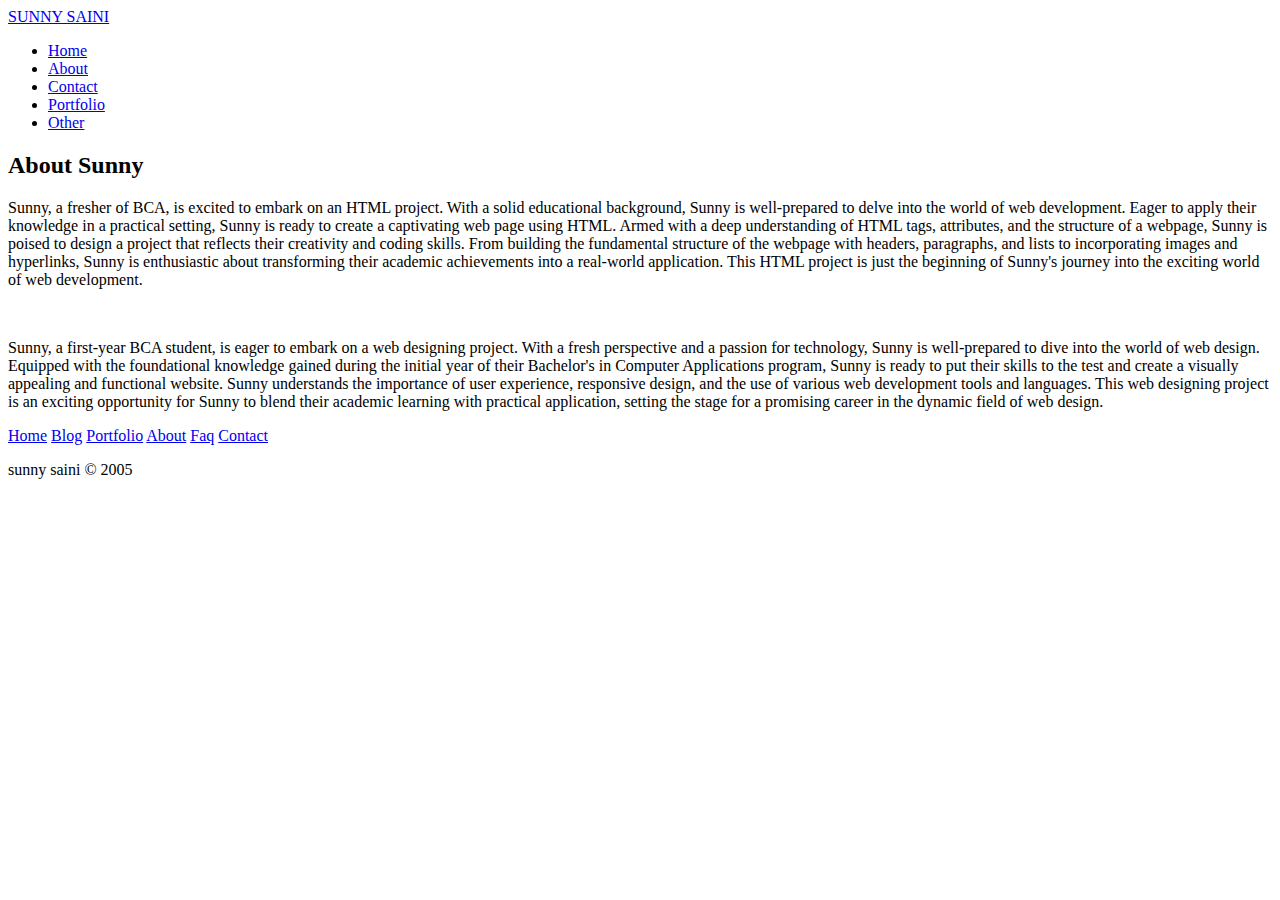
==== index.html @ 09ba8475 "added index.html" ====
<!DOCTYPE html>
<html lang="en" dir="ltr">
  <head>
    <meta charset="UTF-8">
     <title> sunny wd assingments </title> 
    <link rel="stylesheet" href="style.css">
   </head>
<body>
  <nav>
    <div class="nav-content">
      <div class="logo">
        <a href="#">SUNNY SAINI</a>
      </div>
      <ul class="nav-links">
        <li><a href="#">Home</a></li>
        <li><a href="#">About</a></li>
        <li><a href="#">Contact</a></li>
        <li><a href="#">Portfolio</a></li>
        <li><a href="#">Other</a></li>
           </ul>
    </div>
  </nav>
  <section class="home"></section>
  <div class="text">
    <p><h2>About Sunny</h2>
    <p>Sunny, a fresher of BCA, is excited to embark on an HTML project. With a solid educational background, Sunny is well-prepared to delve into the world of web development. Eager to apply their knowledge in a practical setting, Sunny is ready to create a captivating web page using HTML. Armed with a deep understanding of HTML tags, attributes, and the structure of a webpage, Sunny is poised to design a project that reflects their creativity and coding skills. From building the fundamental structure of the webpage with headers, paragraphs, and lists to incorporating images and hyperlinks, Sunny is enthusiastic about transforming their academic achievements into a real-world application. This HTML project is just the beginning of Sunny's journey into the exciting world of web development.</p>
    <br><p>Sunny, a first-year BCA student, is eager to embark on a web designing project. With a fresh perspective and a passion for technology, Sunny is well-prepared to dive into the world of web design. Equipped with the foundational knowledge gained during the initial year of their Bachelor's in Computer Applications program, Sunny is ready to put their skills to the test and create a visually appealing and functional website. Sunny understands the importance of user experience, responsive design, and the use of various web development tools and languages. This web designing project is an exciting opportunity for Sunny to blend their academic learning with practical application, setting the stage for a promising career in the dynamic field of web design.</p>
  </div>
  <script>
    let nav = document.querySelector("nav");
      window.onscroll = function() {
        if(document.documentElement.scrollTop > 20){
          nav.classList.add("sticky");
        }else {
          nav.classList.remove("sticky");
        }
      }
    </script>
    

		<footer class="footer-distributed">

			<div class="footer-right">

				<a href="https://www.facebook.com/profile.php?id=100038831898440&mibextid=ZbWKwL"><i class="fa fa-facebook"></i></a>
				<a href="#"><i class="fa fa-twitter"></i></a>
				<a href="https://instagram.com/mr_._saini?igshid=MzRlODBiNWFlZA=="><i class="fa fa-instagram"></i></a>
				<a href="#"><i class="fa fa-github"></i></a>

			</div>

			<div class="footer-left">

				<p class="footer-links">
					<a class="link-1" href="#">Home</a>

					<a href="#">Blog</a>

					<a href="#">Portfolio</a>

					<a href="#">About</a>

					<a href="#">Faq</a>

					<a href="#">Contact</a>
				</p>

				<p>sunny saini &copy; 2005</p>
			</div>

		</footer>
  

</body>
</html>
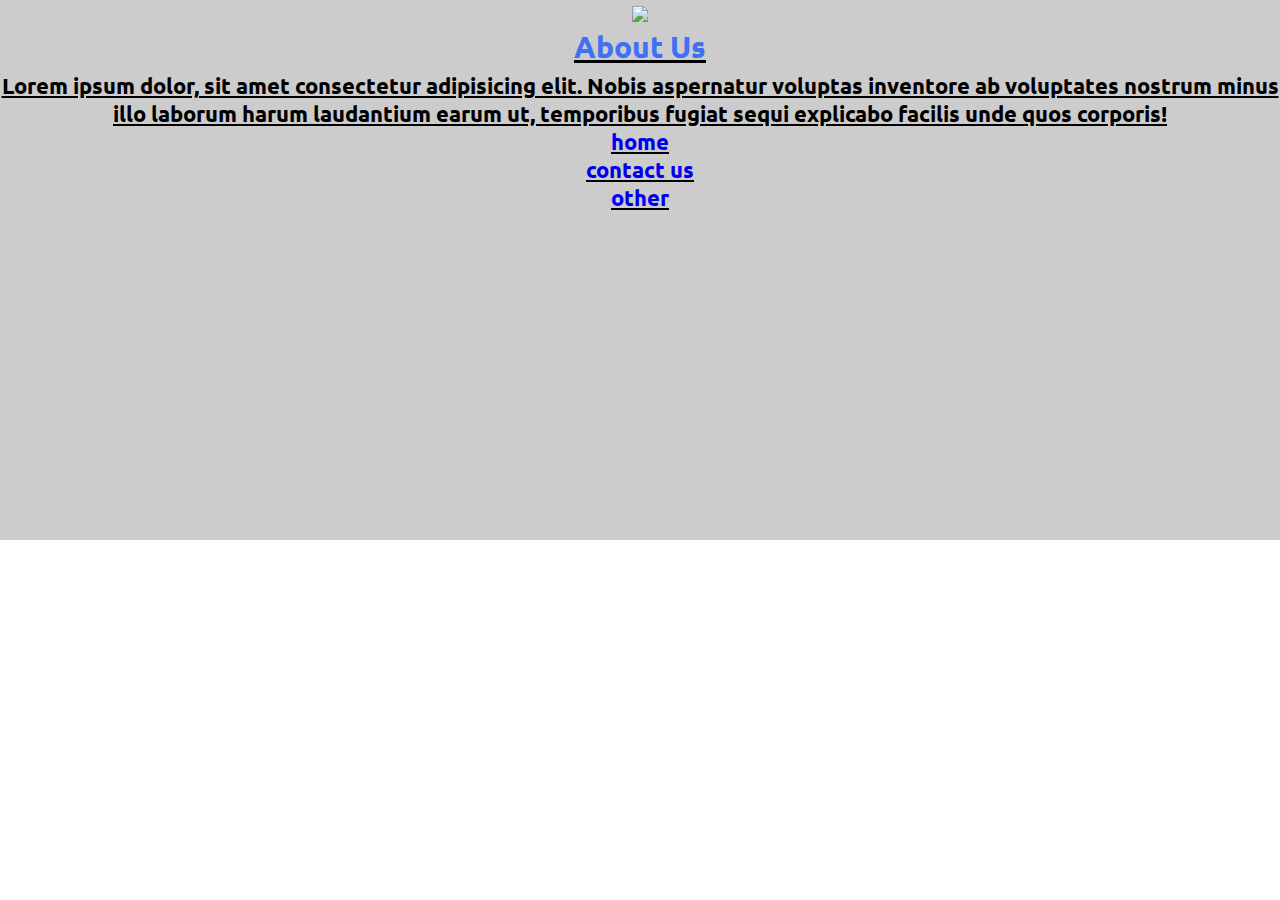
==== commit 1de45a1a: "added index.html" ====
--- a/index.html
+++ b/index.html
@@ -1,75 +1,46 @@
 <!DOCTYPE html>
-<html lang="en" dir="ltr">
-  <head>
-    <meta charset="UTF-8">
-     <title> sunny wd assingments </title> 
-    <link rel="stylesheet" href="style.css">
-   </head>
-<body>
-  <nav>
-    <div class="nav-content">
-      <div class="logo">
-        <a href="#">SUNNY SAINI</a>
-      </div>
-      <ul class="nav-links">
-        <li><a href="#">Home</a></li>
-        <li><a href="#">About</a></li>
-        <li><a href="#">Contact</a></li>
-        <li><a href="#">Portfolio</a></li>
-        <li><a href="#">Other</a></li>
-           </ul>
-    </div>
-  </nav>
-  <section class="home"></section>
-  <div class="text">
-    <p><h2>About Sunny</h2>
-    <p>Sunny, a fresher of BCA, is excited to embark on an HTML project. With a solid educational background, Sunny is well-prepared to delve into the world of web development. Eager to apply their knowledge in a practical setting, Sunny is ready to create a captivating web page using HTML. Armed with a deep understanding of HTML tags, attributes, and the structure of a webpage, Sunny is poised to design a project that reflects their creativity and coding skills. From building the fundamental structure of the webpage with headers, paragraphs, and lists to incorporating images and hyperlinks, Sunny is enthusiastic about transforming their academic achievements into a real-world application. This HTML project is just the beginning of Sunny's journey into the exciting world of web development.</p>
-    <br><p>Sunny, a first-year BCA student, is eager to embark on a web designing project. With a fresh perspective and a passion for technology, Sunny is well-prepared to dive into the world of web design. Equipped with the foundational knowledge gained during the initial year of their Bachelor's in Computer Applications program, Sunny is ready to put their skills to the test and create a visually appealing and functional website. Sunny understands the importance of user experience, responsive design, and the use of various web development tools and languages. This web designing project is an exciting opportunity for Sunny to blend their academic learning with practical application, setting the stage for a promising career in the dynamic field of web design.</p>
-  </div>
-  <script>
-    let nav = document.querySelector("nav");
-      window.onscroll = function() {
-        if(document.documentElement.scrollTop > 20){
-          nav.classList.add("sticky");
-        }else {
-          nav.classList.remove("sticky");
-        }
-      }
-    </script>
-    
+<html>
+    <head>
+        <meta charset="utf-8">
+        <meta http-equiv="X-UA-Compatible" content="IE=edge">
+        <title>About Us card || Learning robo</title>
+        <meta name="viewport" content="width=device-width, initial-scale=1">
+        <link rel="stylesheet" href="style.css">
+        <script src="https://kit.fontawesome.com/dbed6b6114.js" crossorigin="anonymous"></script>
+    </head>
+    <body>
+        <section>
+            <div class = "image">
+               <img src="https://cdn.pixabay.com/photo/2017/08/26/23/37/business-2684758__340.png">
+            </div>
 
-		<footer class="footer-distributed">
-
-			<div class="footer-right">
-
-				<a href="https://www.facebook.com/profile.php?id=100038831898440&mibextid=ZbWKwL"><i class="fa fa-facebook"></i></a>
-				<a href="#"><i class="fa fa-twitter"></i></a>
-				<a href="https://instagram.com/mr_._saini?igshid=MzRlODBiNWFlZA=="><i class="fa fa-instagram"></i></a>
-				<a href="#"><i class="fa fa-github"></i></a>
-
-			</div>
-
-			<div class="footer-left">
-
-				<p class="footer-links">
-					<a class="link-1" href="#">Home</a>
-
-					<a href="#">Blog</a>
-
-					<a href="#">Portfolio</a>
-
-					<a href="#">About</a>
-
-					<a href="#">Faq</a>
-
-					<a href="#">Contact</a>
-				</p>
-
-				<p>sunny saini &copy; 2005</p>
-			</div>
-
-		</footer>
-  
-
-</body>
+            <div class = "content">
+                <h2>About Us</h2>
+                <span><!-- line here --></span>
+                <p>Lorem ipsum dolor, sit amet consectetur adipisicing elit. Nobis aspernatur voluptas inventore ab voluptates nostrum minus illo laborum harum laudantium earum ut, temporibus fugiat sequi explicabo facilis unde quos corporis!</p>
+                <ul class = "links">
+                    <li><a href = "https://302ala.github.io/sunny-saini/#">home</a></li>
+                    <div class = "vertical-line"></div>
+                    <li><a href = "#">contact us</a></li>
+                    <div class = "vertical-line"></div>
+                    <li><a href = "#">other</a></li>
+                </ul>
+                <ul class = "icons">
+                    <li>
+                        <i class = "fa fa-twitter"></i>
+                    </li>
+                    <li>
+                        <i class = "fa fa-facebook"></i>
+                    </li>
+                    <li>
+                        <i class = "fa fa-github"></i>
+                    </li>
+                    <li>
+                        <i class = "fa fa-pinterest"></i>
+                    </li>
+                </ul>
+            </div>
+        </section><br><br>
+        
+    </body>
 </html>--- a/style.css
+++ b/style.css
@@ -0,0 +1,178 @@
+/* Google Font Import Link */
+@import url('https://fonts.googleapis.com/css2?family=Ubuntu:wght@400;500;700&display=swap');
+  *{
+  margin: 0;
+  padding: 0;
+  box-sizing: border-box;
+  text-decoration: none;
+  font-family: 'Ubuntu', sans-serif;
+}
+nav{
+  position: fixed;
+  top: 0;
+  left: 0;
+  width: 100vw;
+  padding: 20px;
+  transition: all 0.4s ease;
+}
+nav.sticky{
+  padding: 15px 20px;
+  background: #4070f4;
+  box-shadow: 0 5px 10px rgba(0, 0, 0, 0.1);
+}
+nav .nav-content{
+  height: 100%;
+  max-width: 1200px;
+  margin: auto;
+  display: flex;
+  align-items: center;
+  justify-content: space-between;
+}
+nav .logo a{
+  font-weight: 500;
+  font-size: 35px;
+  color: #4070f4;
+}
+nav.sticky .logo a{
+  color: #fff;
+}
+.nav-content .nav-links{
+  display: flex;
+}
+.nav-content .nav-links li{
+  list-style: none;
+  margin: 0 8px;
+}
+ .nav-links li a{
+  text-decoration: none;
+  color: #0E2431;
+  font-size: 18px;
+  font-weight: 500;
+  padding: 10px 4px;
+  transition: all 0.3s ease;
+}
+ .nav-links li a:hover{
+   color: #4070f4;
+ }
+ nav.sticky .nav-links li a{
+   color: #fff;
+   transition: all 0.4s ease;
+}
+ nav.sticky .nav-links li a:hover{
+  color: #0E2431;
+}
+.home{
+  height: 100vh;
+  width: 100%;
+  background: url("WhatsApp\ Image\ 2023-10-12\ at\ 10.09.04\ PM.jpeg") no-repeat;
+  background-size: cover;
+  background-position: center;
+  background-attachment: fixed;
+  font-family: 'Ubuntu', sans-serif;
+}
+h2{
+  font-size: 30px;
+  margin-bottom: 6px;
+  color: #4070f4;
+}
+.text{
+  text-align: justify;
+  padding: 40px 80px;
+  box-shadow: -5px 0 10px rgba(0, 0, 0, 0.1);
+}
+section {
+  width: 100%;
+  display: inline-block;
+  background: #ccc;
+  height: 60vh;
+  text-align: center;
+  font-size: 22px;
+  font-weight: 700;
+  text-decoration: underline;
+}
+
+.footer-distributed {
+  background-color: #292c2f;
+  box-shadow: 0 1px 1px 0 rgba(0, 0, 0, 0.12);
+  box-sizing: border-box;
+  width: 100%;
+  text-align: left;
+  font: normal 16px sans-serif;
+  padding: 45px 50px;
+}
+
+.footer-distributed .footer-left p {
+  color: #8f9296;
+  font-size: 14px;
+  margin: 0;
+}
+/* Footer links */
+
+.footer-distributed p.footer-links {
+  font-size: 18px;
+  font-weight: bold;
+  color: #ffffff;
+  margin: 0 0 10px;
+  padding: 0;
+  transition: ease .25s;
+}
+
+.footer-distributed p.footer-links a {
+  display: inline-block;
+  line-height: 1.8;
+  text-decoration: none;
+  color: inherit;
+  transition: ease .25s;
+}
+
+.footer-distributed .footer-links a:before {
+  content: "·";
+  font-size: 20px;
+  left: 0;
+  color: #fff;
+  display: inline-block;
+  padding-right: 5px;
+}
+
+.footer-distributed .footer-links .link-1:before {
+  content: none;
+}
+
+.footer-distributed .footer-right {
+  float: right;
+  margin-top: 6px;
+  max-width: 180px;
+}
+
+.footer-distributed .footer-right a {
+  display: inline-block;
+  width: 35px;
+  height: 35px;
+  background-color: #33383b;
+  border-radius: 2px;
+  font-size: 20px;
+  color: #ffffff;
+  text-align: center;
+  line-height: 35px;
+  margin-left: 3px;
+  transition:all .25s;
+}
+
+.footer-distributed .footer-right a:hover{transform:scale(1.1); -webkit-transform:scale(1.1);}
+
+.footer-distributed p.footer-links a:hover{text-decoration:underline;}
+
+/* Media Queries */
+
+@media (max-width: 600px) {
+  .footer-distributed .footer-left, .footer-distributed .footer-right {
+    text-align: center;
+  }
+  .footer-distributed .footer-right {
+    float: none;
+    margin: 0 auto 20px;
+  }
+  .footer-distributed .footer-left p.footer-links {
+    line-height: 1.8;
+  }
+}